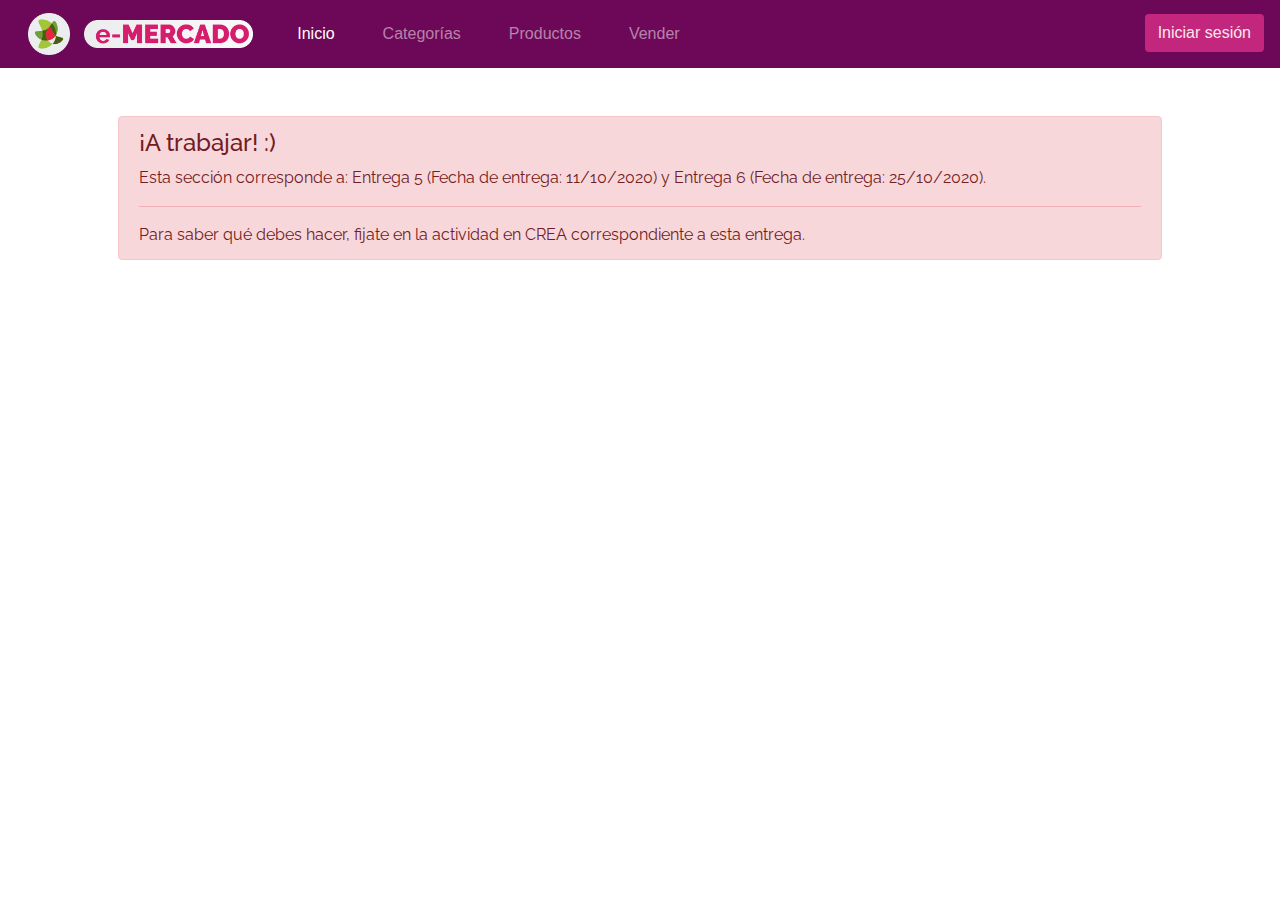
==== cart.html @ 7e5b7cec "Mejorada la barra de navegación, apta para moviles y usuario con dropdown" ====
<!DOCTYPE html>
<!-- saved from url=(0049)https://getbootstrap.com/docs/4.3/examples/album/ -->
<html lang="en">

<head>
  <meta http-equiv="Content-Type" content="text/html; charset=UTF-8">

  <meta name="viewport" content="width=device-width, initial-scale=1, shrink-to-fit=no">
  <meta name="description" content="">
  <title>eMercado - Todo lo que busques está aquí</title>

  <link rel="canonical" href="https://getbootstrap.com/docs/4.3/examples/album/">
  <link href="https://fonts.googleapis.com/css?family=Raleway:300,300i,400,400i,700,700i,900,900i" rel="stylesheet">

  <style>
    .bd-placeholder-img {
      font-size: 1.125rem;
      text-anchor: middle;
      -webkit-user-select: none;
      -moz-user-select: none;
      -ms-user-select: none;
      user-select: none;
    }

    @media (min-width: 768px) {
      .bd-placeholder-img-lg {
        font-size: 3.5rem;
      }
    }
  </style>
  <link href="css/bootstrap.min.css" rel="stylesheet">
  <link href="css/styles.css" rel="stylesheet">
  <link href="css/dropzone.css" rel="stylesheet">

  <script src="https://apis.google.com/js/platform.js"></script>
  <script>
    var auth2;
    var googleUser; // The current user

    gapi.load('auth2', function () {
      auth2 = gapi.auth2.init({
        client_id: "490154075016-33kn7mda6khg18l899gn8m0bpcnbomdg.apps.googleusercontent.com"
      });
    });
  </script>
</head>

<body>
  <nav class="navbar navbar-expand-lg navbar-dark" style="background-color: #6d0757;">
    <div class="navbar-brand ml-2" href="#">
      <img src="img/brand 1.png" height="42" class="mx-1">
      <img src="img/brand.png" height="28" class="mx-1">
    </div>
    <button class="navbar-toggler" type="button" data-toggle="collapse" data-target="#navbarSupportedContent"
      aria-controls="navbarSupportedContent" aria-expanded="false" aria-label="Toggle navigation">
      <span class="navbar-toggler-icon"></span>
    </button>

    <div class="collapse navbar-collapse" id="navbarSupportedContent">
      <ul class="navbar-nav w-100 d-flex text-center">
        <li class="nav-item active mx-3">
          <a class="nav-link" href="cover.html">Inicio</a>
        </li>
        <li class="nav-item mx-3">
          <a class="nav-link" href="categories.html">Categorías</a>
        </li>
        <li class="nav-item mx-3">
          <a class="nav-link" href="products.html">Productos</a>
        </li>
        <li class="nav-item mx-3">
          <a class="nav-link" href="sell.html">Vender</a>
        </li>
        <li id="logInDiv" class="ml-lg-auto nav-item dropdown ">
        </li>
      </ul>
    </div>
  </nav>
  <div class="container p-5">
    <div class="alert alert-danger" role="alert" style="position: relative; width:auto; top: 0;">
      <h4 class="alert-heading">¡A trabajar! :)</h4>
      <p>Esta sección corresponde a: Entrega 5 (Fecha de entrega: 11/10/2020) y Entrega 6 (Fecha de entrega:
        25/10/2020).</p>
      <hr>
      <p class="mb-0">Para saber qué debes hacer, fijate en la actividad en CREA correspondiente a esta entrega.</p>
    </div>
  </div>
  <div id="spinner-wrapper">
    <div class="lds-ring">
      <div></div>
      <div></div>
      <div></div>
      <div></div>
    </div>
  </div>
  <script src="js/jquery-3.4.1.min.js"></script>
  <script src="js/bootstrap.bundle.min.js"></script>
  <script src="js/dropzone.js"></script>
  <script src="js/init.js"></script>
  <script src="js/cart.js"></script>
</body>

</html>
---- css/styles.css ----
.jumbotron, .card-body, .container, .site-header{
    font-family: 'Raleway', serif !important;
}

.jumbotron .display-4{
    font-weight: bold;
}

.jumbotron {
  height: 50vh;
  padding: 5em inherit;
  margin-bottom: 0;
  background-color: #53C0FB;
  background: url('../img/cover_back.png');
  background-size: cover;
  background-position: center;
  background-repeat: no-repeat;
  color: black;
  font-weight: bold;
}

@media (min-width: 768px) {
  .jumbotron {
    padding-top: 6rem;
    padding-bottom: 6rem;
  }
}

.jumbotron p:last-child {
  margin-bottom: 0;
}

.jumbotron-heading {
  font-weight: 300;
}

.jumbotron .container {
  max-width: 40rem;
  background-color: rgba(255, 255, 255, 0.5);
  border-radius: 10px;
  text-shadow: 1px 1px 2px grey;
}

.jumbotron .lead{
  font-size: 38px;
}

footer {
  padding-top: 3rem;
  padding-bottom: 3rem;
}

footer p {
  margin-bottom: .25rem;
}

.site-header a {
  color: white;
  transition: ease-in-out color .15s;
}

.light-text {
  color: white;
}

.site-header .dropdown-menu a {
  color: black;
}

.dropzone{
  border: 2px dashed #0087F7;
  border-radius: 5px;
  background: white;
}

.alert{
  position: fixed;
  top:80px;
  width: 50%;
  left: 50%;
  transform: translate(-50%, 0);
}

.lds-ring {
  display: inline-block;
  position: relative;
  width: 64px;
  height: 64px;
  top:50%;
  left: 50%;
}
.lds-ring div {
  box-sizing: border-box;
  display: block;
  position: absolute;
  width: 51px;
  height: 51px;
  margin: 6px;
  border: 6px solid #fff;
  border-radius: 50%;
  animation: lds-ring 1.2s cubic-bezier(0.5, 0, 0.5, 1) infinite;
  border-color: #fff transparent transparent transparent;
}
.lds-ring div:nth-child(1) {
  animation-delay: -0.45s;
}
.lds-ring div:nth-child(2) {
  animation-delay: -0.3s;
}
.lds-ring div:nth-child(3) {
  animation-delay: -0.15s;
}
@keyframes lds-ring {
  0% {
    transform: rotate(0deg);
  }
  100% {
    transform: rotate(360deg);
  }
}

#spinner-wrapper{
  position: fixed;
  background-color: rgba(0,0,0,0.5);
  width:100%;
  height: 100%;
  top:0;
  left:0;
  z-index: 1021;
  display: none;
}

a.custom-card,
a.custom-card:hover {
  color: inherit;
  text-decoration: inherit;
}

.checked {
  color: orange;
}

.star {
  font-style: normal !important;
  font-size: 16px !important;
}

.star-dark {
  color: black;
}

.btn-login{
  color: #fbe7ea;
  background-color: #c3277d;
}

.dropdown-login{
  background-color: #fbe7ea;
}

.dropdown-item-login{
  color: #c3277d;
}
---- css/dropzone.css ----
/*
 * The MIT License
 * Copyright (c) 2012 Matias Meno <m@tias.me>
 */
.dropzone, .dropzone * {
  box-sizing: border-box; }

.dropzone {
  position: relative; }
  .dropzone .dz-preview {
    position: relative;
    display: inline-block;
    width: 120px;
    margin: 0.5em; }
    .dropzone .dz-preview .dz-progress {
      display: block;
      height: 15px;
      border: 1px solid #aaa; }
      .dropzone .dz-preview .dz-progress .dz-upload {
        display: block;
        height: 100%;
        width: 0;
        background: green; }
    .dropzone .dz-preview .dz-error-message {
      color: red;
      display: none; }
    .dropzone .dz-preview.dz-error .dz-error-message, .dropzone .dz-preview.dz-error .dz-error-mark {
      display: block; }
    .dropzone .dz-preview.dz-success .dz-success-mark {
      display: block; }
    .dropzone .dz-preview .dz-error-mark, .dropzone .dz-preview .dz-success-mark {
      position: absolute;
      display: none;
      left: 30px;
      top: 30px;
      width: 54px;
      height: 58px;
      left: 50%;
      margin-left: -27px; }

@-webkit-keyframes passing-through {
  0% {
    opacity: 0;
    -webkit-transform: translateY(40px);
    -moz-transform: translateY(40px);
    -ms-transform: translateY(40px);
    -o-transform: translateY(40px);
    transform: translateY(40px); }
  30%, 70% {
    opacity: 1;
    -webkit-transform: translateY(0px);
    -moz-transform: translateY(0px);
    -ms-transform: translateY(0px);
    -o-transform: translateY(0px);
    transform: translateY(0px); }
  100% {
    opacity: 0;
    -webkit-transform: translateY(-40px);
    -moz-transform: translateY(-40px);
    -ms-transform: translateY(-40px);
    -o-transform: translateY(-40px);
    transform: translateY(-40px); } }
@-moz-keyframes passing-through {
  0% {
    opacity: 0;
    -webkit-transform: translateY(40px);
    -moz-transform: translateY(40px);
    -ms-transform: translateY(40px);
    -o-transform: translateY(40px);
    transform: translateY(40px); }
  30%, 70% {
    opacity: 1;
    -webkit-transform: translateY(0px);
    -moz-transform: translateY(0px);
    -ms-transform: translateY(0px);
    -o-transform: translateY(0px);
    transform: translateY(0px); }
  100% {
    opacity: 0;
    -webkit-transform: translateY(-40px);
    -moz-transform: translateY(-40px);
    -ms-transform: translateY(-40px);
    -o-transform: translateY(-40px);
    transform: translateY(-40px); } }
@keyframes passing-through {
  0% {
    opacity: 0;
    -webkit-transform: translateY(40px);
    -moz-transform: translateY(40px);
    -ms-transform: translateY(40px);
    -o-transform: translateY(40px);
    transform: translateY(40px); }
  30%, 70% {
    opacity: 1;
    -webkit-transform: translateY(0px);
    -moz-transform: translateY(0px);
    -ms-transform: translateY(0px);
    -o-transform: translateY(0px);
    transform: translateY(0px); }
  100% {
    opacity: 0;
    -webkit-transform: translateY(-40px);
    -moz-transform: translateY(-40px);
    -ms-transform: translateY(-40px);
    -o-transform: translateY(-40px);
    transform: translateY(-40px); } }
@-webkit-keyframes slide-in {
  0% {
    opacity: 0;
    -webkit-transform: translateY(40px);
    -moz-transform: translateY(40px);
    -ms-transform: translateY(40px);
    -o-transform: translateY(40px);
    transform: translateY(40px); }
  30% {
    opacity: 1;
    -webkit-transform: translateY(0px);
    -moz-transform: translateY(0px);
    -ms-transform: translateY(0px);
    -o-transform: translateY(0px);
    transform: translateY(0px); } }
@-moz-keyframes slide-in {
  0% {
    opacity: 0;
    -webkit-transform: translateY(40px);
    -moz-transform: translateY(40px);
    -ms-transform: translateY(40px);
    -o-transform: translateY(40px);
    transform: translateY(40px); }
  30% {
    opacity: 1;
    -webkit-transform: translateY(0px);
    -moz-transform: translateY(0px);
    -ms-transform: translateY(0px);
    -o-transform: translateY(0px);
    transform: translateY(0px); } }
@keyframes slide-in {
  0% {
    opacity: 0;
    -webkit-transform: translateY(40px);
    -moz-transform: translateY(40px);
    -ms-transform: translateY(40px);
    -o-transform: translateY(40px);
    transform: translateY(40px); }
  30% {
    opacity: 1;
    -webkit-transform: translateY(0px);
    -moz-transform: translateY(0px);
    -ms-transform: translateY(0px);
    -o-transform: translateY(0px);
    transform: translateY(0px); } }
@-webkit-keyframes pulse {
  0% {
    -webkit-transform: scale(1);
    -moz-transform: scale(1);
    -ms-transform: scale(1);
    -o-transform: scale(1);
    transform: scale(1); }
  10% {
    -webkit-transform: scale(1.1);
    -moz-transform: scale(1.1);
    -ms-transform: scale(1.1);
    -o-transform: scale(1.1);
    transform: scale(1.1); }
  20% {
    -webkit-transform: scale(1);
    -moz-transform: scale(1);
    -ms-transform: scale(1);
    -o-transform: scale(1);
    transform: scale(1); } }
@-moz-keyframes pulse {
  0% {
    -webkit-transform: scale(1);
    -moz-transform: scale(1);
    -ms-transform: scale(1);
    -o-transform: scale(1);
    transform: scale(1); }
  10% {
    -webkit-transform: scale(1.1);
    -moz-transform: scale(1.1);
    -ms-transform: scale(1.1);
    -o-transform: scale(1.1);
    transform: scale(1.1); }
  20% {
    -webkit-transform: scale(1);
    -moz-transform: scale(1);
    -ms-transform: scale(1);
    -o-transform: scale(1);
    transform: scale(1); } }
@keyframes pulse {
  0% {
    -webkit-transform: scale(1);
    -moz-transform: scale(1);
    -ms-transform: scale(1);
    -o-transform: scale(1);
    transform: scale(1); }
  10% {
    -webkit-transform: scale(1.1);
    -moz-transform: scale(1.1);
    -ms-transform: scale(1.1);
    -o-transform: scale(1.1);
    transform: scale(1.1); }
  20% {
    -webkit-transform: scale(1);
    -moz-transform: scale(1);
    -ms-transform: scale(1);
    -o-transform: scale(1);
    transform: scale(1); } }
#file-upload, #file-upload * {
  box-sizing: border-box; }

#file-upload {
  min-height: 150px;
  border: 2px dashed silver;
  border-radius: 5px;
  background: white;
margin-bottom: 10px;}
  #file-upload.dz-clickable {
    cursor: pointer; }
    #file-upload.dz-clickable * {
      cursor: default; }
    #file-upload.dz-clickable .dz-message, #file-upload.dz-clickable .dz-message * {
      cursor: pointer; }
  #file-upload.dz-started .dz-message {
    display: none; }
  #file-upload.dz-drag-hover {
    border-style: solid; }
    #file-upload.dz-drag-hover .dz-message {
      opacity: 0.5; }
  #file-upload .dz-message {
    text-align: center;
    margin: 4em 0; }
  #file-upload .dz-preview {
    position: relative;
    display: inline-block;
    vertical-align: top;
    margin: 16px;
    min-height: 100px; }
    #file-upload .dz-preview:hover {
      z-index: 1000; }
      #file-upload .dz-preview:hover .dz-details {
        opacity: 1; }
    #file-upload .dz-preview.dz-file-preview .dz-image {
      border-radius: 20px;
      background: #999;
      background: linear-gradient(to bottom, #eee, #ddd); }
    #file-upload .dz-preview.dz-file-preview .dz-details {
      opacity: 1; }
    #file-upload .dz-preview.dz-image-preview {
      background: white; }
      #file-upload .dz-preview.dz-image-preview .dz-details {
        -webkit-transition: opacity 0.2s linear;
        -moz-transition: opacity 0.2s linear;
        -ms-transition: opacity 0.2s linear;
        -o-transition: opacity 0.2s linear;
        transition: opacity 0.2s linear; }
    #file-upload .dz-preview .dz-remove {
      font-size: 14px;
      text-align: center;
      display: block;
      cursor: pointer;
      border: none; }
      #file-upload .dz-preview .dz-remove:hover {
        text-decoration: underline; }
    #file-upload .dz-preview:hover .dz-details {
      opacity: 1; }
    #file-upload .dz-preview .dz-details {
      z-index: 20;
      position: absolute;
      top: 0;
      left: 0;
      opacity: 0;
      font-size: 13px;
      min-width: 100%;
      max-width: 100%;
      padding: 2em 1em;
      text-align: center;
      color: rgba(0, 0, 0, 0.9);
      line-height: 150%; }
      #file-upload .dz-preview .dz-details .dz-size {
        margin-bottom: 1em;
        font-size: 16px; }
      #file-upload .dz-preview .dz-details .dz-filename {
        white-space: nowrap; }
        #file-upload .dz-preview .dz-details .dz-filename:hover span {
          border: 1px solid rgba(200, 200, 200, 0.8);
          background-color: rgba(255, 255, 255, 0.8); }
        #file-upload .dz-preview .dz-details .dz-filename:not(:hover) {
          overflow: hidden;
          text-overflow: ellipsis; }
          #file-upload .dz-preview .dz-details .dz-filename:not(:hover) span {
            border: 1px solid transparent; }
      #file-upload .dz-preview .dz-details .dz-filename span, #file-upload .dz-preview .dz-details .dz-size span {
        background-color: rgba(255, 255, 255, 0.4);
        padding: 0 0.4em;
        border-radius: 3px; }
    #file-upload .dz-preview:hover .dz-image img {
      -webkit-transform: scale(1.05, 1.05);
      -moz-transform: scale(1.05, 1.05);
      -ms-transform: scale(1.05, 1.05);
      -o-transform: scale(1.05, 1.05);
      transform: scale(1.05, 1.05);
      -webkit-filter: blur(8px);
      filter: blur(8px); }
    #file-upload .dz-preview .dz-image {
      border-radius: 20px;
      overflow: hidden;
      width: 120px;
      height: 120px;
      position: relative;
      display: block;
      z-index: 10; }
      #file-upload .dz-preview .dz-image img {
        display: block; }
    #file-upload .dz-preview.dz-success .dz-success-mark {
      -webkit-animation: passing-through 3s cubic-bezier(0.77, 0, 0.175, 1);
      -moz-animation: passing-through 3s cubic-bezier(0.77, 0, 0.175, 1);
      -ms-animation: passing-through 3s cubic-bezier(0.77, 0, 0.175, 1);
      -o-animation: passing-through 3s cubic-bezier(0.77, 0, 0.175, 1);
      animation: passing-through 3s cubic-bezier(0.77, 0, 0.175, 1); }
    #file-upload .dz-preview.dz-error .dz-error-mark {
      opacity: 1;
      -webkit-animation: slide-in 3s cubic-bezier(0.77, 0, 0.175, 1);
      -moz-animation: slide-in 3s cubic-bezier(0.77, 0, 0.175, 1);
      -ms-animation: slide-in 3s cubic-bezier(0.77, 0, 0.175, 1);
      -o-animation: slide-in 3s cubic-bezier(0.77, 0, 0.175, 1);
      animation: slide-in 3s cubic-bezier(0.77, 0, 0.175, 1); }
    #file-upload .dz-preview .dz-success-mark, #file-upload .dz-preview .dz-error-mark {
      pointer-events: none;
      opacity: 0;
      z-index: 500;
      position: absolute;
      display: block;
      top: 50%;
      left: 50%;
      margin-left: -27px;
      margin-top: -27px; }
      #file-upload .dz-preview .dz-success-mark svg, #file-upload .dz-preview .dz-error-mark svg {
        display: block;
        width: 54px;
        height: 54px; }
    #file-upload .dz-preview.dz-processing .dz-progress {
      opacity: 1;
      -webkit-transition: all 0.2s linear;
      -moz-transition: all 0.2s linear;
      -ms-transition: all 0.2s linear;
      -o-transition: all 0.2s linear;
      transition: all 0.2s linear; }
    #file-upload .dz-preview.dz-complete .dz-progress {
      opacity: 0;
      -webkit-transition: opacity 0.4s ease-in;
      -moz-transition: opacity 0.4s ease-in;
      -ms-transition: opacity 0.4s ease-in;
      -o-transition: opacity 0.4s ease-in;
      transition: opacity 0.4s ease-in; }
    #file-upload .dz-preview:not(.dz-processing) .dz-progress {
      -webkit-animation: pulse 6s ease infinite;
      -moz-animation: pulse 6s ease infinite;
      -ms-animation: pulse 6s ease infinite;
      -o-animation: pulse 6s ease infinite;
      animation: pulse 6s ease infinite; }
    #file-upload .dz-preview .dz-progress {
      opacity: 1;
      z-index: 1000;
      pointer-events: none;
      position: absolute;
      height: 16px;
      left: 50%;
      top: 50%;
      margin-top: -8px;
      width: 80px;
      margin-left: -40px;
      background: rgba(255, 255, 255, 0.9);
      -webkit-transform: scale(1);
      border-radius: 8px;
      overflow: hidden; }
      #file-upload .dz-preview .dz-progress .dz-upload {
        background: #333;
        background: linear-gradient(to bottom, #666, #444);
        position: absolute;
        top: 0;
        left: 0;
        bottom: 0;
        width: 0;
        -webkit-transition: width 300ms ease-in-out;
        -moz-transition: width 300ms ease-in-out;
        -ms-transition: width 300ms ease-in-out;
        -o-transition: width 300ms ease-in-out;
        transition: width 300ms ease-in-out; }
    #file-upload .dz-preview.dz-error .dz-error-message {
      display: block; }
    #file-upload .dz-preview.dz-error:hover .dz-error-message {
      opacity: 1;
      pointer-events: auto; }
    #file-upload .dz-preview .dz-error-message {
      pointer-events: none;
      z-index: 1000;
      position: absolute;
      display: block;
      display: none;
      opacity: 0;
      -webkit-transition: opacity 0.3s ease;
      -moz-transition: opacity 0.3s ease;
      -ms-transition: opacity 0.3s ease;
      -o-transition: opacity 0.3s ease;
      transition: opacity 0.3s ease;
      border-radius: 8px;
      font-size: 13px;
      top: 130px;
      left: -10px;
      width: 140px;
      background: #be2626;
      background: linear-gradient(to bottom, #be2626, #a92222);
      padding: 0.5em 1.2em;
      color: white; }
      #file-upload .dz-preview .dz-error-message:after {
        content: '';
        position: absolute;
        top: -6px;
        left: 64px;
        width: 0;
        height: 0;
        border-left: 6px solid transparent;
        border-right: 6px solid transparent;
        border-bottom: 6px solid #be2626; }

#file-upload .dz-preview.dz-error .dz-error-message, #file-upload .dz-preview.dz-error .dz-error-mark{
  display: none;
}
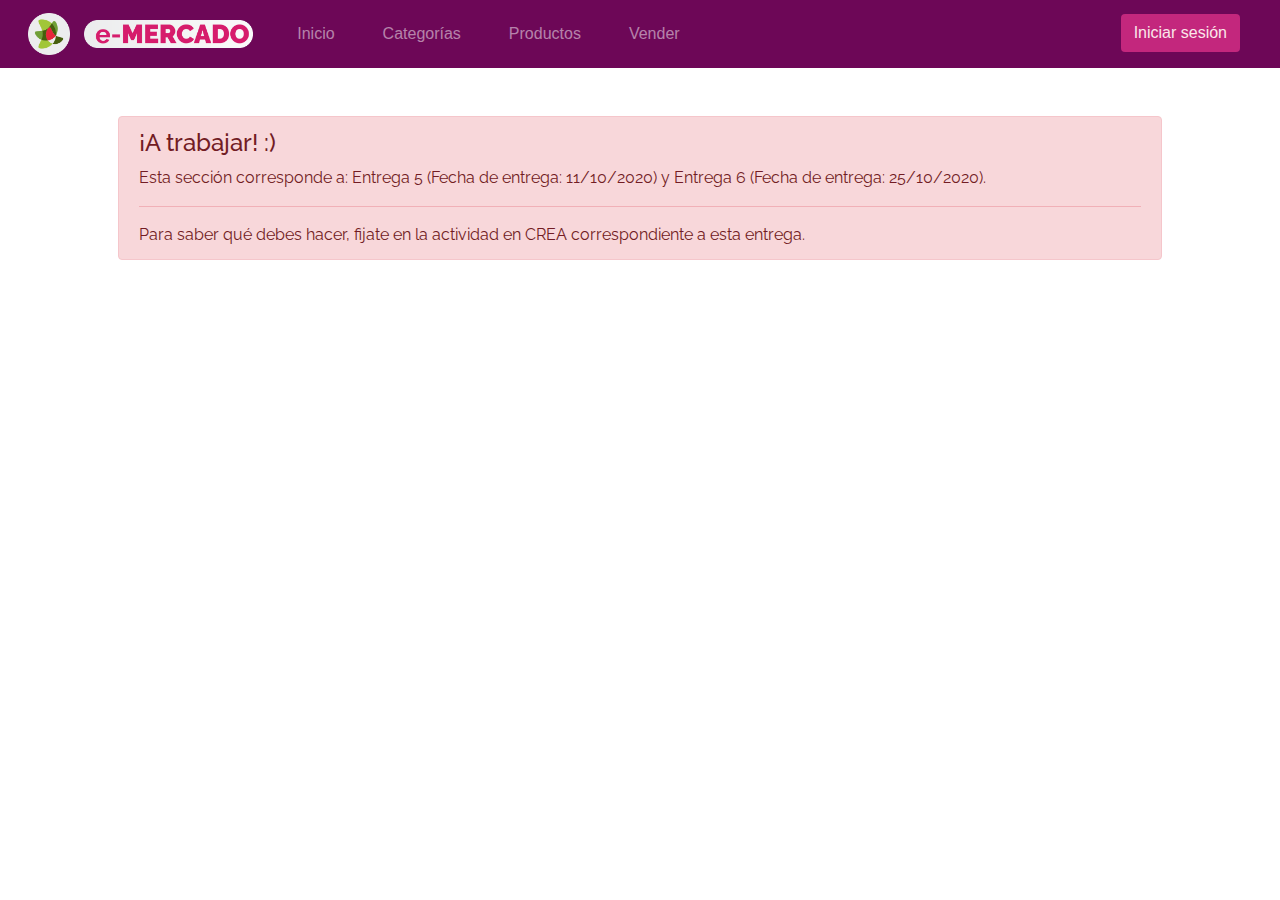
==== commit e51004a3: "Arreglados algunos detalles estéticos y mejorado el sistema de login y signout" ====
--- a/cart.html
+++ b/cart.html
@@ -58,7 +58,7 @@
 
     <div class="collapse navbar-collapse" id="navbarSupportedContent">
       <ul class="navbar-nav w-100 d-flex text-center">
-        <li class="nav-item active mx-3">
+        <li class="nav-item mx-3">
           <a class="nav-link" href="cover.html">Inicio</a>
         </li>
         <li class="nav-item mx-3">
@@ -70,7 +70,7 @@
         <li class="nav-item mx-3">
           <a class="nav-link" href="sell.html">Vender</a>
         </li>
-        <li id="logInDiv" class="ml-lg-auto nav-item dropdown ">
+        <li id="logInDiv" class="mr-4 ml-lg-auto nav-item dropdown ">
         </li>
       </ul>
     </div>
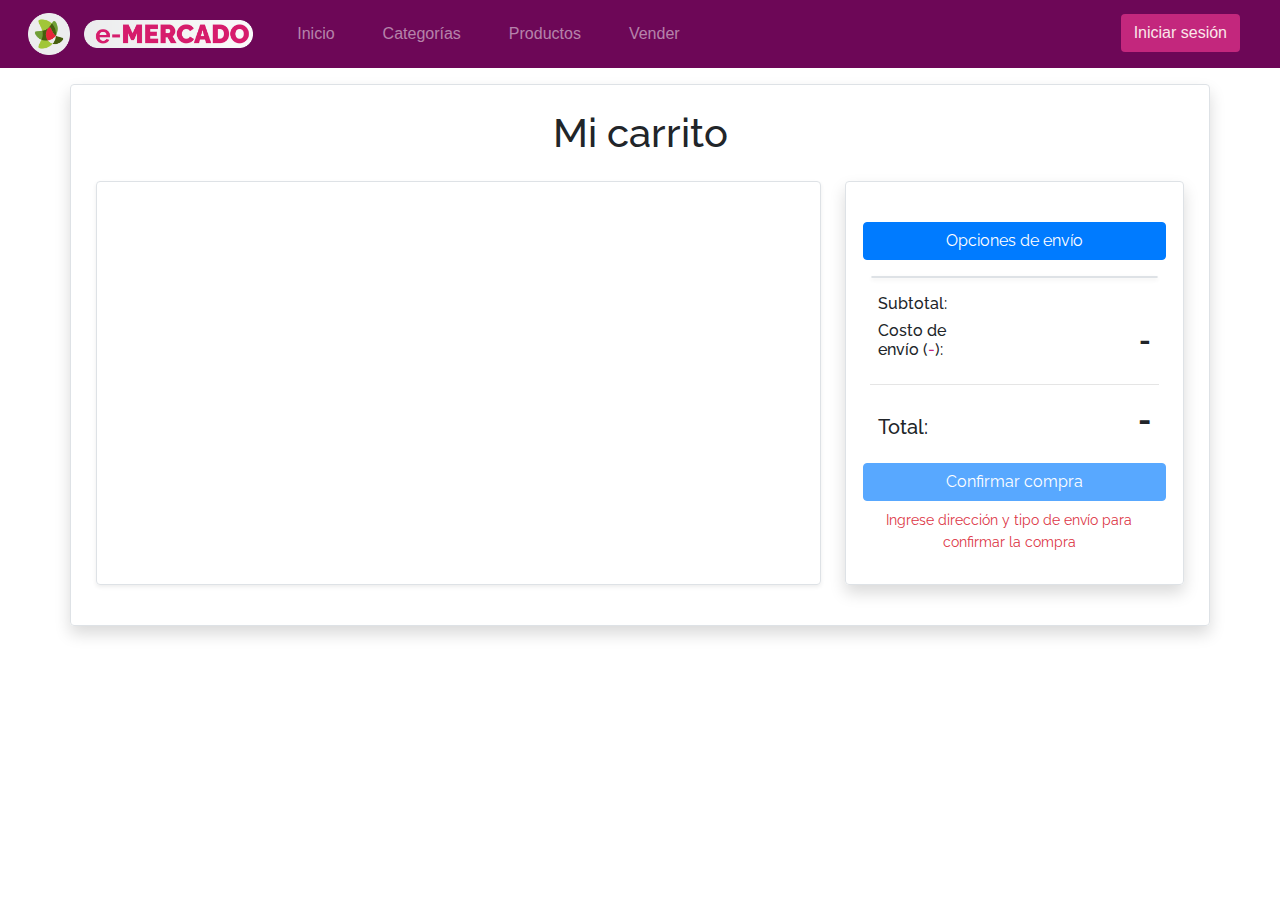
==== commit 23880eb4: "Agregada pagina de carrito, con muchas funcionalidades, entre ellas calcular el subtotal, elegir tip" ====
--- a/cart.html
+++ b/cart.html
@@ -70,19 +70,119 @@
         <li class="nav-item mx-3">
           <a class="nav-link" href="sell.html">Vender</a>
         </li>
-        <li id="logInDiv" class="mr-4 ml-lg-auto nav-item dropdown ">
+        <li id="logInDiv" class="mr-lg-4 ml-lg-auto nav-item dropdown">
         </li>
       </ul>
     </div>
   </nav>
-  <div class="container p-5">
-    <div class="alert alert-danger" role="alert" style="position: relative; width:auto; top: 0;">
-      <h4 class="alert-heading">¡A trabajar! :)</h4>
-      <p>Esta sección corresponde a: Entrega 5 (Fecha de entrega: 11/10/2020) y Entrega 6 (Fecha de entrega:
-        25/10/2020).</p>
-      <hr>
-      <p class="mb-0">Para saber qué debes hacer, fijate en la actividad en CREA correspondiente a esta entrega.</p>
-    </div>
+  <div class="container px-4 py-4 mt-3 border rounded shadow">
+    <h1 class="text-center">Mi carrito</h1>
+
+    <!--Here is the info of the cart, the products and the price-->
+    <div id="divCarrito" class="p-3">
+
+      <div class="">
+        <div class="row">
+
+          <!-- Items in the cart -->
+          <div id="cartArticles" class="col-12 col-lg-8 py-3 pr-4 border rounded shadow-sm mr-lg-4"></div>
+
+          <!-- Subtotal and total price -->
+          <div class="col border rounded shadow p-4">
+            <div class="row p-2">
+              <!-- Button for selecting shipping method -->
+              <button type="button" class="btn btn-primary w-100 my-2" data-toggle="modal"
+                data-target="#shippingSelectModal">
+                Opciones de envío
+              </button>
+              <!-- Here is the shipping info -->
+              <div id="shippingInfo" class="m-2 w-100 border rounded shadow-sm"></div>
+            </div>
+            <div class="row align-items-center px-2">
+              <h6 class="col-5">Subtotal:</h6>
+              <h3 id="subtotal" class="col font-weight-bold text-right"></h3>
+            </div>
+            <div class="row align-items-center px-2">
+              <h6 class="col-5">Costo de envío (<span id="shippingPriceInfo" class="text-pink">-</span>):</h6>
+              <h3 id="shippingPrice" class="col font-weight-bold text-right">-</h3>
+            </div>
+            <hr>
+            <div class="row align-items-end px-2">
+              <h5 class="col-5">Total:</h5>
+              <h2 id="total" class="col font-weight-bold text-right">-</h2>
+            </div>
+            <div class="row p-2 align-self-end">
+
+              <!-- Confirm the buy -->
+              <button type="button" id="confirmBuyBtn" class="btn btn-primary w-100 my-2" disabled>
+                Confirmar compra
+              </button>
+              <div class="row align-items-center mx-0" id="buyBtnInfo">
+                <p class="col mb-0 pl-1 text-center text-danger" style="font-size: 0.9em;">Ingrese dirección y tipo de
+                  envío para confirmar la compra</p>
+              </div>
+            </div>
+          </div>
+        </div>
+      </div>
+
+    </div>
+
+    <!-- Modal shipping-->
+    <div class="modal fade" id="shippingSelectModal" tabindex="-1" role="dialog"
+      aria-labelledby="exampleModalCenterTitle" aria-hidden="true">
+      <div class="modal-dialog modal-dialog-centered" role="document">
+        <div class="modal-content">
+          <div class="modal-header">
+            <h4 class="modal-title font-weight-bold" id="exampleModalLongTitle">Elija el tipo de envío</h4>
+            <button type="button" class="close" data-dismiss="modal" aria-label="Close">
+              <span aria-hidden="true">&times;</span>
+            </button>
+          </div>
+          <div class="modal-body">
+            <div class="form-group d-flex row w-100 px-3 align-items-center">
+              <label for="shippingAddressStreet" class="col-3 mb-0">Calle: </label>
+              <input type="text" name="shippingAddressStreet" id="shippingAddressStreet" class="col form-control">
+            </div>
+            <div class="form-group d-flex row w-100 px-3 align-items-center">
+              <label for="shippingAddressNumber" class="col-3 mb-0">Número: </label>
+              <input type="text" name="shippingAddressNumber" id="shippingAddressNumber" class="col form-control">
+            </div>
+            <div class="form-group d-flex row w-100 px-3 align-items-center">
+              <label for="shippingAddressCorner" class="col-3 mb-0">Esquina: </label>
+              <input type="text" name="shippingAddressCorner" id="shippingAddressCorner" class="col form-control">
+            </div>
+
+            <div class="form-group border rounded shadow-sm m-4 p-4">
+              <h4>Tipo de envío</h4>
+              <input type="radio" id="premium" name="shippingType" value="15">
+              <label for="premium" class="px-2" style="font-size: 1.3em;">
+                Premium (2-5 días) <span class="text-pink">+15%</span>
+              </label>
+              <br>
+              <input type="radio" id="express" name="shippingType" value="7">
+              <label for="express" class="px-2" style="font-size: 1.3em;">
+                Express (5-8 días) <span class="text-pink">+7%</span>
+              </label>
+              <br>
+              <input type="radio" id="standard" name="shippingType" value="5">
+              <label for="standard" class="px-2" style="font-size: 1.3em;">
+                Standard (12-15 días) <span class="text-pink">+5%</span>
+              </label>
+            </div>
+            <p id="shippingOptionsInfo"class="text-center text-danger"></p>
+
+          </div>
+          <div class="modal-footer">
+            <button type="button" class="btn btn-secondary" data-dismiss="modal">Cancelar</button>
+            <button type="button" class="btn btn-primary"
+              onclick="applyShippingType()">Confirmar</button>
+          </div>
+        </div>
+      </div>
+    </div>
+
+
   </div>
   <div id="spinner-wrapper">
     <div class="lds-ring">
--- a/css/styles.css
+++ b/css/styles.css
@@ -154,10 +154,10 @@
   background-color: #c3277d;
 }
 
-.dropdown-login{
+.bg-light-pink{
   background-color: #fbe7ea;
 }
 
-.dropdown-item-login{
+.text-pink{
   color: #c3277d;
 }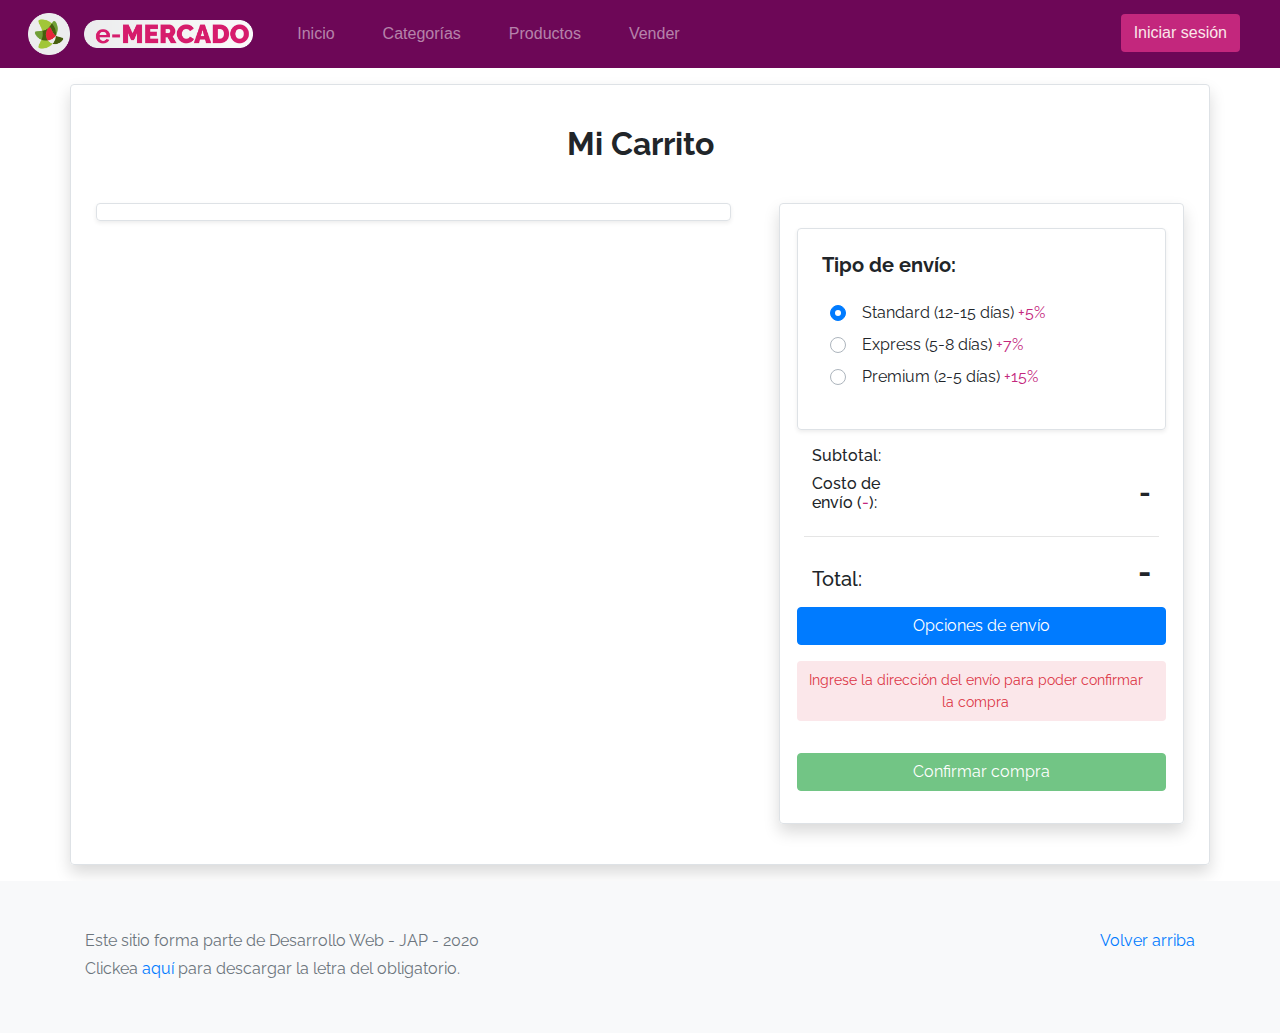
==== commit ce580429: "Cambios en el carrito. Nueva disposición del tipo de envío, posibilidad de quitar un artículo del ca" ====
--- a/cart.html
+++ b/cart.html
@@ -4,11 +4,11 @@
 
 <head>
   <meta http-equiv="Content-Type" content="text/html; charset=UTF-8">
-
   <meta name="viewport" content="width=device-width, initial-scale=1, shrink-to-fit=no">
   <meta name="description" content="">
   <title>eMercado - Todo lo que busques está aquí</title>
-
+  <!-- Icons-->
+  <link rel="stylesheet" href="https://use.fontawesome.com/releases/v5.15.1/css/all.css">
   <link rel="canonical" href="https://getbootstrap.com/docs/4.3/examples/album/">
   <link href="https://fonts.googleapis.com/css?family=Raleway:300,300i,400,400i,700,700i,900,900i" rel="stylesheet">
 
@@ -75,62 +75,106 @@
       </ul>
     </div>
   </nav>
-  <div class="container px-4 py-4 mt-3 border rounded shadow">
-    <h1 class="text-center">Mi carrito</h1>
+
+  <div class="container px-4 py-4 my-3 border rounded shadow">
+    <div class="text-center p-3">
+      <h2 class="font-weight-bold">Mi Carrito</h2>
+    </div>
 
     <!--Here is the info of the cart, the products and the price-->
     <div id="divCarrito" class="p-3">
 
-      <div class="">
-        <div class="row">
-
-          <!-- Items in the cart -->
-          <div id="cartArticles" class="col-12 col-lg-8 py-3 pr-4 border rounded shadow-sm mr-lg-4"></div>
-
-          <!-- Subtotal and total price -->
-          <div class="col border rounded shadow p-4">
+      <div class="row">
+
+        <!-- Items in the cart -->
+        <div class="col-12 col-lg-7 mr-lg-4 p-0">
+          <div id="cartArticles" class="border rounded shadow-sm py-2 px-4"></div>
+        </div>
+
+        <!-- Subtotal and total price -->
+        <div class="col ml-lg-4 my-3 my-lg-0 px-0">
+          <div class="border rounded shadow p-4">
+            <!-- Shipping type selector-->
+            <div class="row align-items-center px-2">
+              <div class="form-group border w-100 rounded shadow-sm p-4">
+                <h5 class="font-weight-bold">Tipo de envío:</h5>
+                <div class="p-2">
+                  <div class="custom-control custom-radio my-2">
+                    <input type="radio" id="standard" name="shippingType" class="custom-control-input" value="5"
+                      checked>
+                    <label for="standard" class="px-2 custom-control-label">
+                      Standard (12-15 días) <span class="text-pink">+5%</span>
+                    </label>
+                  </div>
+                  <div class="custom-control custom-radio my-2">
+                    <input type="radio" id="express" name="shippingType" class="custom-control-input" value="7">
+                    <label for="express" class="px-2 custom-control-label">
+                      Express (5-8 días) <span class="text-pink">+7%</span>
+                    </label>
+                  </div>
+                  <div class="custom-control custom-radio my-2">
+                    <input type="radio" id="premium" name="shippingType" class="custom-control-input" value="15"
+                      required>
+                    <label for="premium" class="px-2 custom-control-label">
+                      Premium (2-5 días) <span class="text-pink">+15%</span>
+                    </label>
+                    <div class="invalid-feedback">
+                      Por favor, ingrese el tipo de envío.
+                    </div>
+                  </div>
+                </div>
+              </div>
+            </div>
+            
+            <!--Costs-->
+            <div class="row">
+              <div class="col">
+                <!--Subtotal-->
+                <div class="row align-items-center px-2">
+                  <h6 class="col-4">Subtotal:</h6>
+                  <h3 id="subtotal" class="col font-weight-bold text-right"></h3>
+                </div>
+                <!--Shipping cost-->
+                <div class="row align-items-center px-2">
+                  <h6 class="col-4">Costo de envío (<span id="shippingPriceInfo" class="text-pink">-</span>):</h6>
+                  <h3 id="shippingPrice" class="col font-weight-bold text-right">-</h3>
+                </div>
+                <hr>
+                <!--Total-->
+                <div class="row align-items-end px-2">
+                  <h5 class="col-4">Total:</h5>
+                  <h2 id="total" class="col font-weight-bold text-right">-</h2>
+                </div>
+              </div>
+            </div>
+
             <div class="row p-2">
               <!-- Button for selecting shipping method -->
-              <button type="button" class="btn btn-primary w-100 my-2" data-toggle="modal"
-                data-target="#shippingSelectModal">
+              <button type="button" class="btn btn-block btn-primary" data-toggle="modal" data-target="#shippingTypeModal">
                 Opciones de envío
               </button>
               <!-- Here is the shipping info -->
-              <div id="shippingInfo" class="m-2 w-100 border rounded shadow-sm"></div>
-            </div>
-            <div class="row align-items-center px-2">
-              <h6 class="col-5">Subtotal:</h6>
-              <h3 id="subtotal" class="col font-weight-bold text-right"></h3>
-            </div>
-            <div class="row align-items-center px-2">
-              <h6 class="col-5">Costo de envío (<span id="shippingPriceInfo" class="text-pink">-</span>):</h6>
-              <h3 id="shippingPrice" class="col font-weight-bold text-right">-</h3>
-            </div>
-            <hr>
-            <div class="row align-items-end px-2">
-              <h5 class="col-5">Total:</h5>
-              <h2 id="total" class="col font-weight-bold text-right">-</h2>
-            </div>
+              <div id="shippingInfo" class="my-3">
+                <div class="row align-items-center mx-0 p-2 rounded bg-light-pink">
+                  <p class="col mb-0 pl-1 text-center text-danger" style="font-size: 0.9em;">Ingrese la dirección del
+                    envío para poder confirmar la compra</p>
+                </div>
+              </div>
+            </div>
+            <!-- Confirm the buy -->
             <div class="row p-2 align-self-end">
-
-              <!-- Confirm the buy -->
-              <button type="button" id="confirmBuyBtn" class="btn btn-primary w-100 my-2" disabled>
+              <button type="button" id="confirmBuyBtn" class="btn btn-block btn-success" disabled>
                 Confirmar compra
               </button>
-              <div class="row align-items-center mx-0" id="buyBtnInfo">
-                <p class="col mb-0 pl-1 text-center text-danger" style="font-size: 0.9em;">Ingrese dirección y tipo de
-                  envío para confirmar la compra</p>
-              </div>
             </div>
           </div>
         </div>
       </div>
-
     </div>
 
     <!-- Modal shipping-->
-    <div class="modal fade" id="shippingSelectModal" tabindex="-1" role="dialog"
-      aria-labelledby="exampleModalCenterTitle" aria-hidden="true">
+    <div class="modal fade" id="shippingTypeModal" tabindex="-1" role="dialog" aria-labelledby="exampleModalCenterTitle"
+      aria-hidden="true">
       <div class="modal-dialog modal-dialog-centered" role="document">
         <div class="modal-content">
           <div class="modal-header">
@@ -140,50 +184,69 @@
             </button>
           </div>
           <div class="modal-body">
-            <div class="form-group d-flex row w-100 px-3 align-items-center">
-              <label for="shippingAddressStreet" class="col-3 mb-0">Calle: </label>
-              <input type="text" name="shippingAddressStreet" id="shippingAddressStreet" class="col form-control">
-            </div>
-            <div class="form-group d-flex row w-100 px-3 align-items-center">
-              <label for="shippingAddressNumber" class="col-3 mb-0">Número: </label>
-              <input type="text" name="shippingAddressNumber" id="shippingAddressNumber" class="col form-control">
-            </div>
-            <div class="form-group d-flex row w-100 px-3 align-items-center">
-              <label for="shippingAddressCorner" class="col-3 mb-0">Esquina: </label>
-              <input type="text" name="shippingAddressCorner" id="shippingAddressCorner" class="col form-control">
-            </div>
-
-            <div class="form-group border rounded shadow-sm m-4 p-4">
-              <h4>Tipo de envío</h4>
-              <input type="radio" id="premium" name="shippingType" value="15">
-              <label for="premium" class="px-2" style="font-size: 1.3em;">
-                Premium (2-5 días) <span class="text-pink">+15%</span>
-              </label>
-              <br>
-              <input type="radio" id="express" name="shippingType" value="7">
-              <label for="express" class="px-2" style="font-size: 1.3em;">
-                Express (5-8 días) <span class="text-pink">+7%</span>
-              </label>
-              <br>
-              <input type="radio" id="standard" name="shippingType" value="5">
-              <label for="standard" class="px-2" style="font-size: 1.3em;">
-                Standard (12-15 días) <span class="text-pink">+5%</span>
-              </label>
-            </div>
-            <p id="shippingOptionsInfo"class="text-center text-danger"></p>
+
+            <form id="shippingTypeForm" class="needs-validation" novalidate>
+              <div class="form-group row w-100 px-3 align-items-center">
+                <label for="shippingAddressStreet" class="col-3 mb-0">Calle: </label>
+                <input type="text" name="shippingAddressStreet" id="shippingAddressStreet" class="col-9 form-control"
+                  required>
+                <div class="col-3"></div>
+                <div class="col invalid-feedback">
+                  Por favor, ingrese la calle.
+                </div>
+              </div>
+              <div class="form-group row w-100 px-3 align-items-center">
+                <label for="shippingAddressNumber" class="col-3 mb-0">Número: </label>
+                <input type="text" name="shippingAddressNumber" id="shippingAddressNumber" class="col-9 form-control"
+                  required>
+                <div class="col-3"></div>
+                <div class="col invalid-feedback">
+                  Por favor, ingrese el número de puerta.
+                </div>
+              </div>
+              <div class="form-group row w-100 px-3 align-items-center">
+                <label for="shippingAddressCorner" class="col-3 mb-0">Esquina: </label>
+                <input type="text" name="shippingAddressCorner" id="shippingAddressCorner" class="col-9 form-control"
+                  required>
+                <div class="col-3"></div>
+                <div class="col invalid-feedback">
+                  Por favor, ingrese la esquina cercana.
+                </div>
+              </div>
+              <div class="form-group row w-100 px-3 align-items-center">
+                <label for="shippingCountry" class="col-3 mb-0">País: </label>
+                <input type="text" name="shippingCountry" id="shippingCountry" class="col-9 form-control" required>
+                <div class="col-3"></div>
+                <div class="col invalid-feedback">
+                  Por favor, ingrese el país del envío.
+                </div>
+              </div>
+              <hr>
+              <div class="d-flex justify-content-end">
+                <button type="button" class="btn btn-secondary" data-dismiss="modal">Cancelar</button>
+                <input type="submit" class="btn btn-primary mx-3 " value="Confirmar">
+              </div>
+            </form>
 
           </div>
-          <div class="modal-footer">
-            <button type="button" class="btn btn-secondary" data-dismiss="modal">Cancelar</button>
-            <button type="button" class="btn btn-primary"
-              onclick="applyShippingType()">Confirmar</button>
-          </div>
+
         </div>
       </div>
     </div>
 
 
   </div>
+
+  <footer class="text-muted bg-light">
+    <div class="container">
+      <p class="float-right">
+        <a href="#">Volver arriba</a>
+      </p>
+      <p>Este sitio forma parte de Desarrollo Web - JAP - 2020</p>
+      <p>Clickea <a target="_blank" href="Letra.pdf">aquí</a> para descargar la letra del obligatorio.</p>
+    </div>
+  </footer>
+
   <div id="spinner-wrapper">
     <div class="lds-ring">
       <div></div>
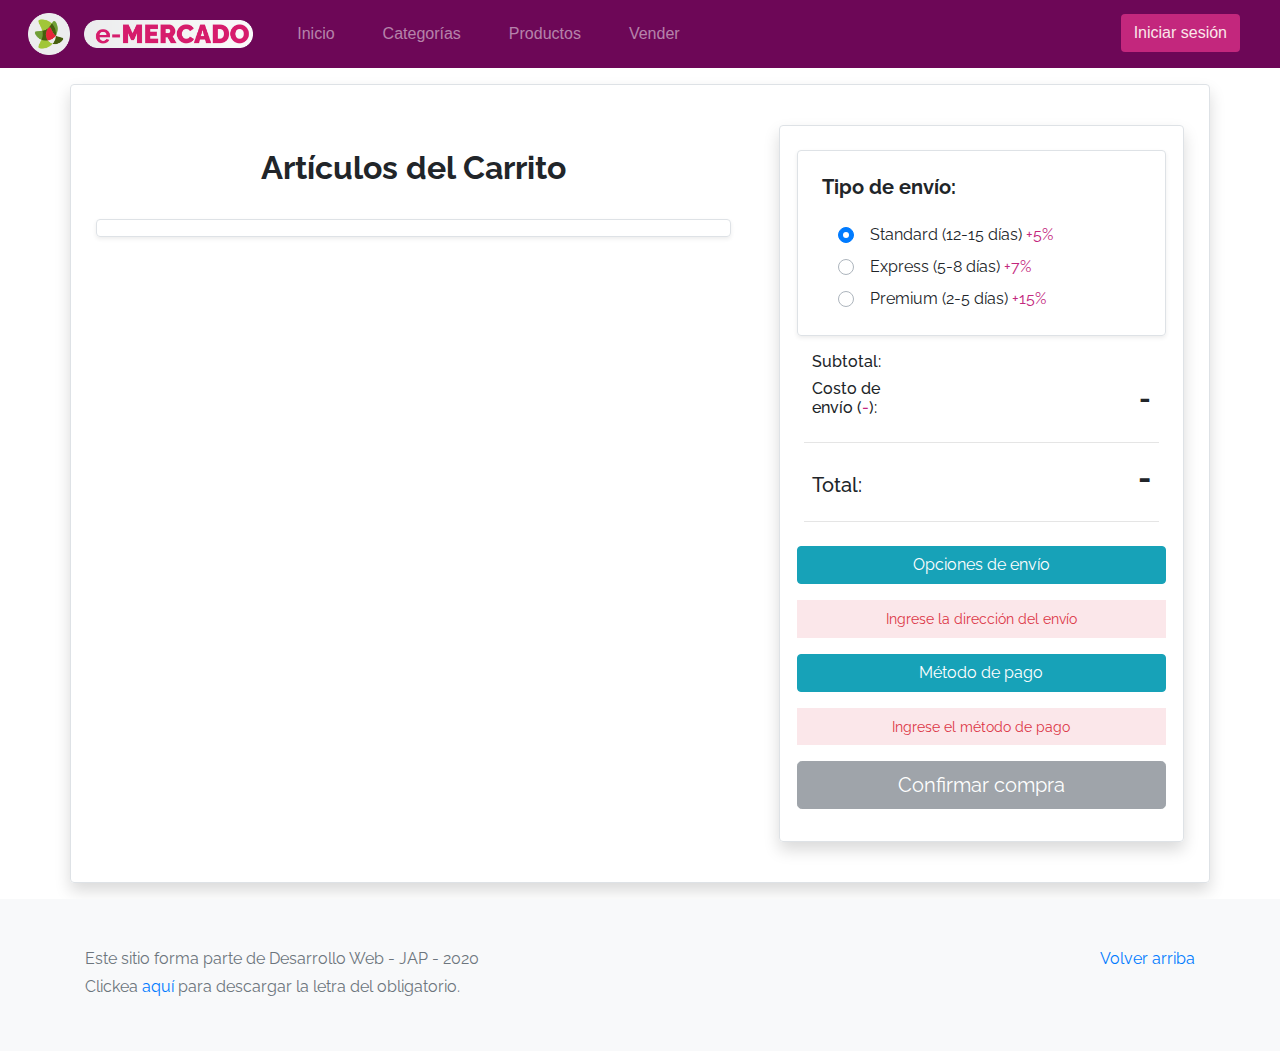
==== commit ef4d8dba: "Ahora se puede elegir el método de pago" ====
--- a/cart.html
+++ b/cart.html
@@ -77,9 +77,7 @@
   </nav>
 
   <div class="container px-4 py-4 my-3 border rounded shadow">
-    <div class="text-center p-3">
-      <h2 class="font-weight-bold">Mi Carrito</h2>
-    </div>
+    
 
     <!--Here is the info of the cart, the products and the price-->
     <div id="divCarrito" class="p-3">
@@ -88,6 +86,9 @@
 
         <!-- Items in the cart -->
         <div class="col-12 col-lg-7 mr-lg-4 p-0">
+          <div class="text-center p-4">
+            <h2 class="font-weight-bold">Artículos del Carrito</h2>
+          </div>
           <div id="cartArticles" class="border rounded shadow-sm py-2 px-4"></div>
         </div>
 
@@ -96,9 +97,9 @@
           <div class="border rounded shadow p-4">
             <!-- Shipping type selector-->
             <div class="row align-items-center px-2">
-              <div class="form-group border w-100 rounded shadow-sm p-4">
-                <h5 class="font-weight-bold">Tipo de envío:</h5>
-                <div class="p-2">
+              <div class="form-group border w-100 rounded shadow-sm p-3">
+                <h5 class="font-weight-bold m-2 mb-4">Tipo de envío:</h5>
+                <div class="px-4">
                   <div class="custom-control custom-radio my-2">
                     <input type="radio" id="standard" name="shippingType" class="custom-control-input" value="5"
                       checked>
@@ -125,7 +126,7 @@
                 </div>
               </div>
             </div>
-            
+
             <!--Costs-->
             <div class="row">
               <div class="col">
@@ -147,23 +148,45 @@
                 </div>
               </div>
             </div>
+            <hr>
 
             <div class="row p-2">
-              <!-- Button for selecting shipping method -->
-              <button type="button" class="btn btn-block btn-primary" data-toggle="modal" data-target="#shippingTypeModal">
-                Opciones de envío
-              </button>
-              <!-- Here is the shipping info -->
-              <div id="shippingInfo" class="my-3">
-                <div class="row align-items-center mx-0 p-2 rounded bg-light-pink">
-                  <p class="col mb-0 pl-1 text-center text-danger" style="font-size: 0.9em;">Ingrese la dirección del
-                    envío para poder confirmar la compra</p>
+              <div class="col">
+                <!-- Button for selecting shipping method -->
+                <div class="row">
+                  <button type="button" id="shippingAddressBtn" class="btn btn-block btn-info" data-toggle="modal"
+                    data-target="#shippingAddressModal">
+                    Opciones de envío
+                  </button>
+                </div>
+                <!-- Here is the shipping info -->
+                <div id="shippingInfo" class="row mt-3">
+                  <p class="w-100 p-2 m-0 text-center text-danger bg-light-pink" style="font-size: 0.9em;">
+                    Ingrese la dirección del envío
+                  </p>
+                </div>
+              </div>
+            </div>
+            <!-- Select the payment method -->
+            <div class="row p-2">
+              <div class="col">
+                <div class="row">
+                  <button type="button" id="paymentMethodBtn" class="btn btn-block btn-info" data-toggle="modal"
+                    data-target="#paymentMethodModal">
+                    Método de pago
+                  </button>
+                </div>
+                <!-- Here is the payment info -->
+                <div id="paymentInfo" class="row mt-3">
+                  <p class="w-100 p-2 m-0 text-center text-danger bg-light-pink" style="font-size: 0.9em;">
+                    Ingrese el método de pago
+                  </p>
                 </div>
               </div>
             </div>
             <!-- Confirm the buy -->
             <div class="row p-2 align-self-end">
-              <button type="button" id="confirmBuyBtn" class="btn btn-block btn-success" disabled>
+              <button type="button" id="confirmBuyBtn" class="btn btn-block btn-lg btn-secondary" disabled>
                 Confirmar compra
               </button>
             </div>
@@ -172,21 +195,20 @@
       </div>
     </div>
 
-    <!-- Modal shipping-->
-    <div class="modal fade" id="shippingTypeModal" tabindex="-1" role="dialog" aria-labelledby="exampleModalCenterTitle"
-      aria-hidden="true">
+    <!-- Modal shipping address -->
+    <div class="modal fade" id="shippingAddressModal" tabindex="-1" role="dialog"
+      aria-labelledby="exampleModalCenterTitle" aria-hidden="true">
       <div class="modal-dialog modal-dialog-centered" role="document">
         <div class="modal-content">
           <div class="modal-header">
-            <h4 class="modal-title font-weight-bold" id="exampleModalLongTitle">Elija el tipo de envío</h4>
+            <h4 class="modal-title font-weight-bold">Ingrese la dirección del envío</h4>
             <button type="button" class="close" data-dismiss="modal" aria-label="Close">
               <span aria-hidden="true">&times;</span>
             </button>
           </div>
           <div class="modal-body">
-
-            <form id="shippingTypeForm" class="needs-validation" novalidate>
-              <div class="form-group row w-100 px-3 align-items-center">
+            <form id="shippingAddressForm" novalidate>
+              <div class="form-group row px-4 align-items-center">
                 <label for="shippingAddressStreet" class="col-3 mb-0">Calle: </label>
                 <input type="text" name="shippingAddressStreet" id="shippingAddressStreet" class="col-9 form-control"
                   required>
@@ -195,16 +217,16 @@
                   Por favor, ingrese la calle.
                 </div>
               </div>
-              <div class="form-group row w-100 px-3 align-items-center">
+              <div class="form-group row px-4 align-items-center">
                 <label for="shippingAddressNumber" class="col-3 mb-0">Número: </label>
-                <input type="text" name="shippingAddressNumber" id="shippingAddressNumber" class="col-9 form-control"
-                  required>
+                <input type="number" min="0" max="1000000" name="shippingAddressNumber" id="shippingAddressNumber"
+                  class="col-9 form-control" required>
                 <div class="col-3"></div>
                 <div class="col invalid-feedback">
                   Por favor, ingrese el número de puerta.
                 </div>
               </div>
-              <div class="form-group row w-100 px-3 align-items-center">
+              <div class="form-group row px-4 align-items-center">
                 <label for="shippingAddressCorner" class="col-3 mb-0">Esquina: </label>
                 <input type="text" name="shippingAddressCorner" id="shippingAddressCorner" class="col-9 form-control"
                   required>
@@ -213,7 +235,7 @@
                   Por favor, ingrese la esquina cercana.
                 </div>
               </div>
-              <div class="form-group row w-100 px-3 align-items-center">
+              <div class="form-group row px-4 align-items-center">
                 <label for="shippingCountry" class="col-3 mb-0">País: </label>
                 <input type="text" name="shippingCountry" id="shippingCountry" class="col-9 form-control" required>
                 <div class="col-3"></div>
@@ -227,9 +249,120 @@
                 <input type="submit" class="btn btn-primary mx-3 " value="Confirmar">
               </div>
             </form>
-
-          </div>
-
+          </div>
+        </div>
+      </div>
+    </div>
+
+    <!-- Modal payment method -->
+    <div class="modal fade" id="paymentMethodModal" tabindex="-1" role="dialog"
+      aria-labelledby="exampleModalCenterTitle" aria-hidden="true">
+      <div class="modal-dialog modal-dialog-centered" role="document">
+        <div class="modal-content">
+          <div class="modal-header">
+            <h4 class="modal-title font-weight-bold">Elija el método de pago</h4>
+            <button type="button" class="close" data-dismiss="modal" aria-label="Close">
+              <span aria-hidden="true">&times;</span>
+            </button>
+          </div>
+          <div class="modal-body">
+            <div class="form-group p-3">
+              <div class="custom-control custom-radio my-2">
+                <input type="radio" id="creditCard" name="paymentMethod" class="custom-control-input" value="1"
+                checked>
+                <label for="creditCard" class="px-2 custom-control-label">Tarjeta de crédito</label>
+              </div>
+              <div class="custom-control custom-radio my-2">
+                <input type="radio" id="bankTransfer" name="paymentMethod" class="custom-control-input" value="2">
+                <label for="bankTransfer" class="px-2 custom-control-label">Transferencia bancaria</label>
+              </div>
+            </div>
+            
+            <form id="creditCardForm" novalidate>
+              <!-- Credit card form -->
+              <div class="form-group p-3 m-3 border rounded" >
+                <!--Card owner-->
+                <div class="row my-2 align-items-center">
+                  <div class="col-4">
+                    <label for="creditCardOwner" class="mb-0">Nombre del titular: </label>
+                  </div>
+                  <div class="col-8">
+                    <input type="text" name="creditCardOwner" id="creditCardOwner" class="form-control" required>
+                  </div>
+                </div>
+                <!--Card number-->
+                <div class="row my-2 align-items-center">
+                  <div class="col-4">
+                    <label for="creditCardNumber" class="mb-0">Número: </label>
+                  </div>
+                  <div class="col-8">
+                    <input type="number" min="0" name="creditCardNumber" id="creditCardNumber" class="form-control" required>
+                  </div>
+                </div>
+                <!--Card security number-->
+                <div class="row my-2 align-items-center">
+                  <div class="col-4">
+                    <label for="creditCardNumber" class="mb-0">Código de seguridad: </label>
+                  </div>
+                  <div class="col-8">
+                    <input type="number" min="0" name="creditCardNumber" id="creditCardNumber" class="form-control" required>
+                  </div>
+                </div>
+                <!--Card expiration date-->
+                <div class="row my-2 align-items-center">
+                  <div class="col-4">
+                    <label for="creditCardNumber" class="mb-0">Fecha de vencimiento: </label>
+                  </div>
+                  <div class="col-4">
+                    <input type="number" min="1" max="12" name="creditCardExpirationMonth" class="form-control" placeholder="Mes" required>
+                  </div>
+                  <div class="col-4">
+                    <input type="number" min="2020" max="2200" name="creditCardExpirationYear" class="form-control" placeholder="Año" required>
+                  </div>
+                </div>
+                <hr>
+                <div class="d-flex justify-content-end">
+                  <button type="button" class="btn btn-secondary" data-dismiss="modal">Cancelar</button>
+                  <input type="submit" class="btn btn-primary mx-3 " value="Confirmar">
+                </div>
+              </div>
+            </form>
+
+            <form id="bankTransferForm" novalidate class="d-none">
+              <!-- Bank transfer form -->
+              <div class="form-group p-3 m-3 border rounded" >
+                <!--Bank-->
+                <div class="row my-2 align-items-center">
+                  <div class="col-4">
+                    <label for="bankName" class="mb-0">Banco: </label>
+                  </div>
+                  <div class="col-8">
+                    <select name="bankName" id="bankName" class="form-control">
+                      <option selected>BROU</option>
+                      <option>Santander</option>
+                      <option>Itaú</option>
+                      <option>BBVA</option>
+                      <option>HSBC</option>
+                    </select>
+                  </div>
+                </div>
+                <!--Bank account number-->
+                <div class="row my-2 align-items-center">
+                  <div class="col-4">
+                    <label for="bankAccountNumber" class="mb-0">Número de cuenta: </label>
+                  </div>
+                  <div class="col-8">
+                    <input type="number" min="0" name="bankAccountNumber" id="bankAccountNumber" class="form-control" required>
+                  </div>
+                </div>
+                <hr>
+                <div class="d-flex justify-content-end">
+                  <button type="button" class="btn btn-secondary" data-dismiss="modal">Cancelar</button>
+                  <input type="submit" class="btn btn-primary mx-3 " value="Confirmar">
+                </div>
+              </div>
+            </form>
+          </div>
         </div>
       </div>
     </div>
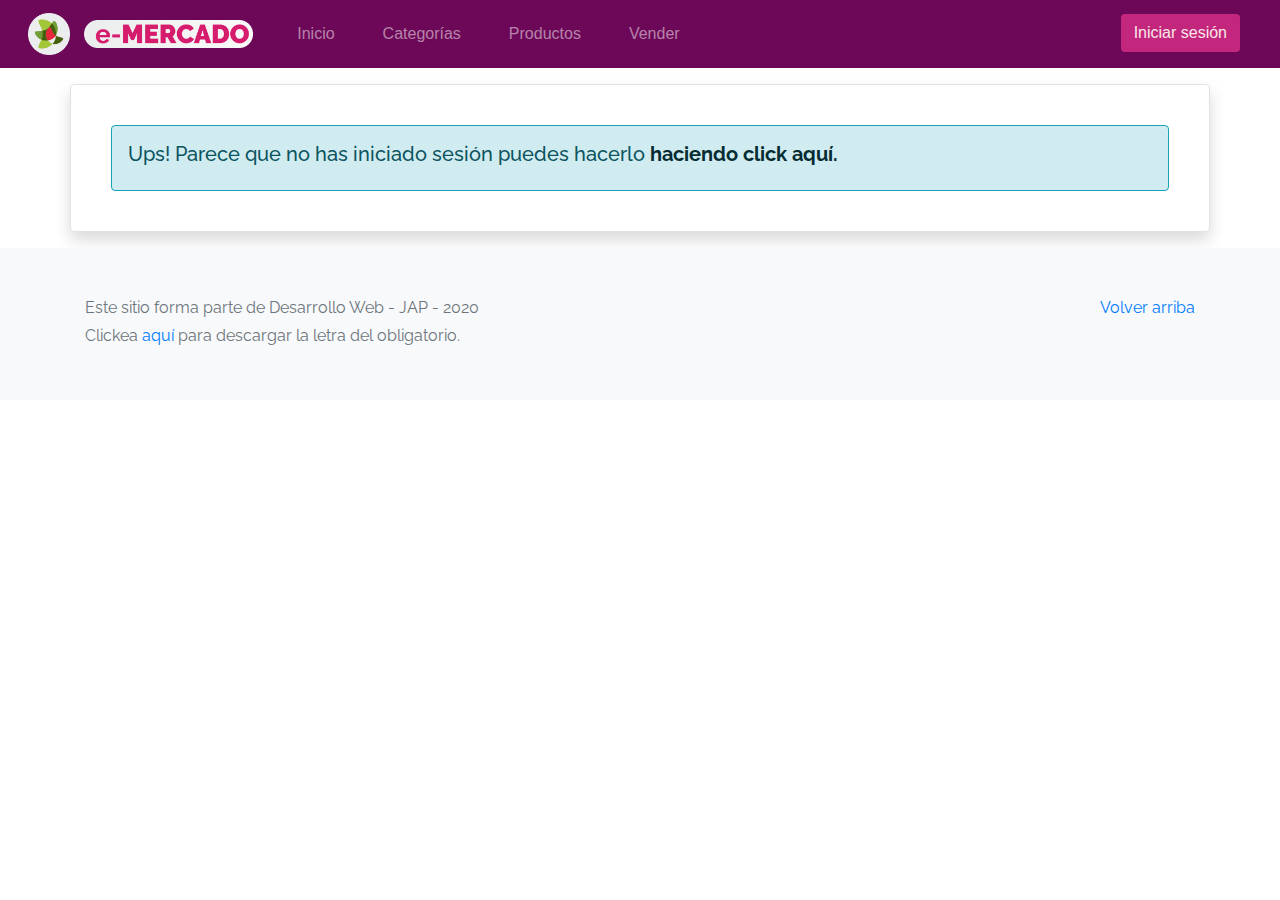
==== commit f70a1c64: "Agregado una pantalla de confirmación de la compra, ahoran no se puede ver el carrito si no está la " ====
--- a/cart.html
+++ b/cart.html
@@ -12,22 +12,6 @@
   <link rel="canonical" href="https://getbootstrap.com/docs/4.3/examples/album/">
   <link href="https://fonts.googleapis.com/css?family=Raleway:300,300i,400,400i,700,700i,900,900i" rel="stylesheet">
 
-  <style>
-    .bd-placeholder-img {
-      font-size: 1.125rem;
-      text-anchor: middle;
-      -webkit-user-select: none;
-      -moz-user-select: none;
-      -ms-user-select: none;
-      user-select: none;
-    }
-
-    @media (min-width: 768px) {
-      .bd-placeholder-img-lg {
-        font-size: 3.5rem;
-      }
-    }
-  </style>
   <link href="css/bootstrap.min.css" rel="stylesheet">
   <link href="css/styles.css" rel="stylesheet">
   <link href="css/dropzone.css" rel="stylesheet">
@@ -76,8 +60,8 @@
     </div>
   </nav>
 
-  <div class="container px-4 py-4 my-3 border rounded shadow">
-    
+  <div class="container px-0 px-lg-4 py-0 py-lg-4 my-0 my-lg-3 border rounded shadow">
+
 
     <!--Here is the info of the cart, the products and the price-->
     <div id="divCarrito" class="p-3">
@@ -85,21 +69,21 @@
       <div class="row">
 
         <!-- Items in the cart -->
-        <div class="col-12 col-lg-7 mr-lg-4 p-0">
-          <div class="text-center p-4">
+        <div class="col-12 col-lg-7 mr-lg-3 p-0">
+          <div class="text-center pb-4 pt-1">
             <h2 class="font-weight-bold">Artículos del Carrito</h2>
           </div>
-          <div id="cartArticles" class="border rounded shadow-sm py-2 px-4"></div>
+          <div id="cartArticles" class="border rounded shadow-sm py-2 px-2 px-lg-4"></div>
         </div>
 
         <!-- Subtotal and total price -->
-        <div class="col ml-lg-4 my-3 my-lg-0 px-0">
-          <div class="border rounded shadow p-4">
+        <div class="col ml-lg-3 my-3 my-lg-0 px-0">
+          <div class="border rounded shadow p-3 p-lg-4">
             <!-- Shipping type selector-->
             <div class="row align-items-center px-2">
               <div class="form-group border w-100 rounded shadow-sm p-3">
                 <h5 class="font-weight-bold m-2 mb-4">Tipo de envío:</h5>
-                <div class="px-4">
+                <div class="px-2 px-lg-4">
                   <div class="custom-control custom-radio my-2">
                     <input type="radio" id="standard" name="shippingType" class="custom-control-input" value="5"
                       checked>
@@ -133,18 +117,18 @@
                 <!--Subtotal-->
                 <div class="row align-items-center px-2">
                   <h6 class="col-4">Subtotal:</h6>
-                  <h3 id="subtotal" class="col font-weight-bold text-right"></h3>
+                  <h4 id="subtotal" class="col font-weight-bold text-right"></h4>
                 </div>
                 <!--Shipping cost-->
                 <div class="row align-items-center px-2">
                   <h6 class="col-4">Costo de envío (<span id="shippingPriceInfo" class="text-pink">-</span>):</h6>
-                  <h3 id="shippingPrice" class="col font-weight-bold text-right">-</h3>
+                  <h4 id="shippingPrice" class="col font-weight-bold text-right">-</h4>
                 </div>
                 <hr>
                 <!--Total-->
                 <div class="row align-items-end px-2">
-                  <h5 class="col-4">Total:</h5>
-                  <h2 id="total" class="col font-weight-bold text-right">-</h2>
+                  <h5 class="col-2">Total:</h5>
+                  <h3 id="total" class="col font-weight-bold text-right">-</h3>
                 </div>
               </div>
             </div>
@@ -184,9 +168,11 @@
                 </div>
               </div>
             </div>
-            <!-- Confirm the buy -->
+            <!-- Confirm the purchase -->
             <div class="row p-2 align-self-end">
-              <button type="button" id="confirmBuyBtn" class="btn btn-block btn-lg btn-secondary" disabled>
+              <button type="button" id="confirmPurchaseBtn" onclick="confirmPurchaseInfo()"
+                class="btn btn-block btn-lg btn-secondary" data-toggle="modal"
+                data-target="#confirmPurchaseModal" disabled>
                 Confirmar compra
               </button>
             </div>
@@ -207,40 +193,52 @@
             </button>
           </div>
           <div class="modal-body">
-            <form id="shippingAddressForm" novalidate>
-              <div class="form-group row px-4 align-items-center">
-                <label for="shippingAddressStreet" class="col-3 mb-0">Calle: </label>
-                <input type="text" name="shippingAddressStreet" id="shippingAddressStreet" class="col-9 form-control"
-                  required>
-                <div class="col-3"></div>
-                <div class="col invalid-feedback">
-                  Por favor, ingrese la calle.
-                </div>
-              </div>
-              <div class="form-group row px-4 align-items-center">
-                <label for="shippingAddressNumber" class="col-3 mb-0">Número: </label>
-                <input type="number" min="0" max="1000000" name="shippingAddressNumber" id="shippingAddressNumber"
-                  class="col-9 form-control" required>
-                <div class="col-3"></div>
-                <div class="col invalid-feedback">
-                  Por favor, ingrese el número de puerta.
-                </div>
-              </div>
-              <div class="form-group row px-4 align-items-center">
-                <label for="shippingAddressCorner" class="col-3 mb-0">Esquina: </label>
-                <input type="text" name="shippingAddressCorner" id="shippingAddressCorner" class="col-9 form-control"
-                  required>
-                <div class="col-3"></div>
-                <div class="col invalid-feedback">
-                  Por favor, ingrese la esquina cercana.
-                </div>
-              </div>
-              <div class="form-group row px-4 align-items-center">
-                <label for="shippingCountry" class="col-3 mb-0">País: </label>
-                <input type="text" name="shippingCountry" id="shippingCountry" class="col-9 form-control" required>
-                <div class="col-3"></div>
-                <div class="col invalid-feedback">
-                  Por favor, ingrese el país del envío.
+            <form id="shippingAddressForm" class="px-2 px-lg-4" novalidate>
+              <div class="form-group row align-items-center">
+                <div class="col-4">
+                  <label for="shippingAddressStreet" class="mb-0">Calle: </label>
+                </div>
+                <div class="col">
+                  <input type="text" name="shippingAddressStreet" id="shippingAddressStreet" class="form-control"
+                    required>
+                  <div class="invalid-feedback">
+                    Por favor, ingrese la calle.
+                  </div>
+                </div>
+              </div>
+              <div class="form-group row align-items-center">
+                <div class="col-4">
+                  <label for="shippingAddressNumber" class="mb-0">Número: </label>
+                </div>
+                <div class="col">
+                  <input type="number" min="0" max="1000000" name="shippingAddressNumber" id="shippingAddressNumber"
+                    class="form-control" required>
+                  <div class="invalid-feedback">
+                    Por favor, ingrese el número de puerta.
+                  </div>
+                </div>
+              </div>
+              <div class="form-group row align-items-center">
+                <div class="col-4">
+                  <label for="shippingAddressCorner" class="mb-0">Esquina: </label>
+                </div>
+                <div class="col">
+                  <input type="text" name="shippingAddressCorner" id="shippingAddressCorner" class="form-control"
+                    required>
+                  <div class="invalid-feedback">
+                    Por favor, ingrese la esquina cercana.
+                  </div>
+                </div>
+              </div>
+              <div class="form-group row align-items-center">
+                <div class="col-4">
+                  <label for="shippingCountry" class="mb-0">País: </label>
+                </div>
+                <div class="col">
+                  <input type="text" name="shippingCountry" id="shippingCountry" class="form-control" required>
+                  <div class="invalid-feedback">
+                    Por favor, ingrese el país del envío.
+                  </div>
                 </div>
               </div>
               <hr>
@@ -268,8 +266,7 @@
           <div class="modal-body">
             <div class="form-group p-3">
               <div class="custom-control custom-radio my-2">
-                <input type="radio" id="creditCard" name="paymentMethod" class="custom-control-input" value="1"
-                checked>
+                <input type="radio" id="creditCard" name="paymentMethod" class="custom-control-input" value="1" checked>
                 <label for="creditCard" class="px-2 custom-control-label">Tarjeta de crédito</label>
               </div>
               <div class="custom-control custom-radio my-2">
@@ -277,47 +274,51 @@
                 <label for="bankTransfer" class="px-2 custom-control-label">Transferencia bancaria</label>
               </div>
             </div>
-            
+
             <form id="creditCardForm" novalidate>
               <!-- Credit card form -->
-              <div class="form-group p-3 m-3 border rounded" >
+              <div class="form-group p-3 m-1 m-lg-3 border rounded">
                 <!--Card owner-->
                 <div class="row my-2 align-items-center">
-                  <div class="col-4">
+                  <div class="col-12 col-lg-4">
                     <label for="creditCardOwner" class="mb-0">Nombre del titular: </label>
                   </div>
-                  <div class="col-8">
+                  <div class="col">
                     <input type="text" name="creditCardOwner" id="creditCardOwner" class="form-control" required>
                   </div>
                 </div>
                 <!--Card number-->
                 <div class="row my-2 align-items-center">
-                  <div class="col-4">
+                  <div class="col-12 col-lg-4">
                     <label for="creditCardNumber" class="mb-0">Número: </label>
                   </div>
-                  <div class="col-8">
-                    <input type="number" min="0" name="creditCardNumber" id="creditCardNumber" class="form-control" required>
+                  <div class="col">
+                    <input type="number" min="0" name="creditCardNumber" id="creditCardNumber" class="form-control"
+                      required>
                   </div>
                 </div>
                 <!--Card security number-->
                 <div class="row my-2 align-items-center">
-                  <div class="col-4">
+                  <div class="col-12 col-lg-4">
                     <label for="creditCardNumber" class="mb-0">Código de seguridad: </label>
                   </div>
-                  <div class="col-8">
-                    <input type="number" min="0" name="creditCardNumber" id="creditCardNumber" class="form-control" required>
+                  <div class="col">
+                    <input type="number" min="0" name="creditCardNumber" id="creditCardNumber" class="form-control"
+                      required>
                   </div>
                 </div>
                 <!--Card expiration date-->
                 <div class="row my-2 align-items-center">
-                  <div class="col-4">
+                  <div class="col-12 col-lg-4">
                     <label for="creditCardNumber" class="mb-0">Fecha de vencimiento: </label>
                   </div>
-                  <div class="col-4">
-                    <input type="number" min="1" max="12" name="creditCardExpirationMonth" class="form-control" placeholder="Mes" required>
-                  </div>
-                  <div class="col-4">
-                    <input type="number" min="2020" max="2200" name="creditCardExpirationYear" class="form-control" placeholder="Año" required>
+                  <div class="col">
+                    <input type="number" min="1" max="12" name="creditCardExpirationMonth" class="form-control"
+                      placeholder="Mes" required>
+                  </div>
+                  <div class="col">
+                    <input type="number" min="2020" max="2200" name="creditCardExpirationYear" class="form-control"
+                      placeholder="Año" required>
                   </div>
                 </div>
                 <hr>
@@ -330,7 +331,7 @@
 
             <form id="bankTransferForm" novalidate class="d-none">
               <!-- Bank transfer form -->
-              <div class="form-group p-3 m-3 border rounded" >
+              <div class="form-group p-3 m-1 m-lg-3 border rounded">
                 <!--Bank-->
                 <div class="row my-2 align-items-center">
                   <div class="col-4">
@@ -348,11 +349,12 @@
                 </div>
                 <!--Bank account number-->
                 <div class="row my-2 align-items-center">
-                  <div class="col-4">
+                  <div class="col-12 col-lg-4">
                     <label for="bankAccountNumber" class="mb-0">Número de cuenta: </label>
                   </div>
-                  <div class="col-8">
-                    <input type="number" min="0" name="bankAccountNumber" id="bankAccountNumber" class="form-control" required>
+                  <div class="col">
+                    <input type="number" min="0" name="bankAccountNumber" id="bankAccountNumber" class="form-control"
+                      required>
                   </div>
                 </div>
                 <hr>
@@ -367,6 +369,47 @@
       </div>
     </div>
 
+    <!-- Modal confirm purchase -->
+    <div class="modal fade" id="confirmPurchaseModal" tabindex="-1" role="dialog"
+      aria-labelledby="exampleModalCenterTitle" aria-hidden="true">
+      <div class="modal-dialog modal-lg modal-dialog-centered" role="document">
+        <div class="modal-content">
+          <div class="modal-header">
+            <h4 class="modal-title font-weight-bold">Confirmar compra</h4>
+            <button type="button" class="close" data-dismiss="modal" aria-label="Close">
+              <span aria-hidden="true">&times;</span>
+            </button>
+          </div>
+          <div class="modal-body">
+            <div class="col">
+              <div class="row">
+                <h4 class="col-12 font-weight-bold">Artículos</h4>
+                <div id="confirmPurchaseArticles" class="col"></div>
+              </div>
+              <hr>
+              <div class="row">
+                <h4 class="col-12 font-weight-bold">Datos de envío</h4>
+                <div class="col" id="confirmPurchaseShippingData"></div>
+              </div>
+              <hr>
+              <div class="row">
+                <h4 class="col-12 font-weight-bold">Costo de compra</h4>
+                <div class="col" id="confirmPurchaseCosts"></div>
+              </div>
+              <hr>
+              <div class="row">
+                <h4 class="col-12 font-weight-bold">Datos de pago</h4>
+                <div class="col" id="confirmPurchasePaymentData"></div>
+              </div>
+            </div>
+          </div>
+          <div class="modal-footer">
+            <button type="button" class="btn btn-secondary" data-dismiss="modal">Volver</button>
+            <button type="button" onclick="confirmPurchase()" class="btn btn-primary">Confirmar</button>
+          </div>
+        </div>
+      </div>
+    </div>
 
   </div>
 
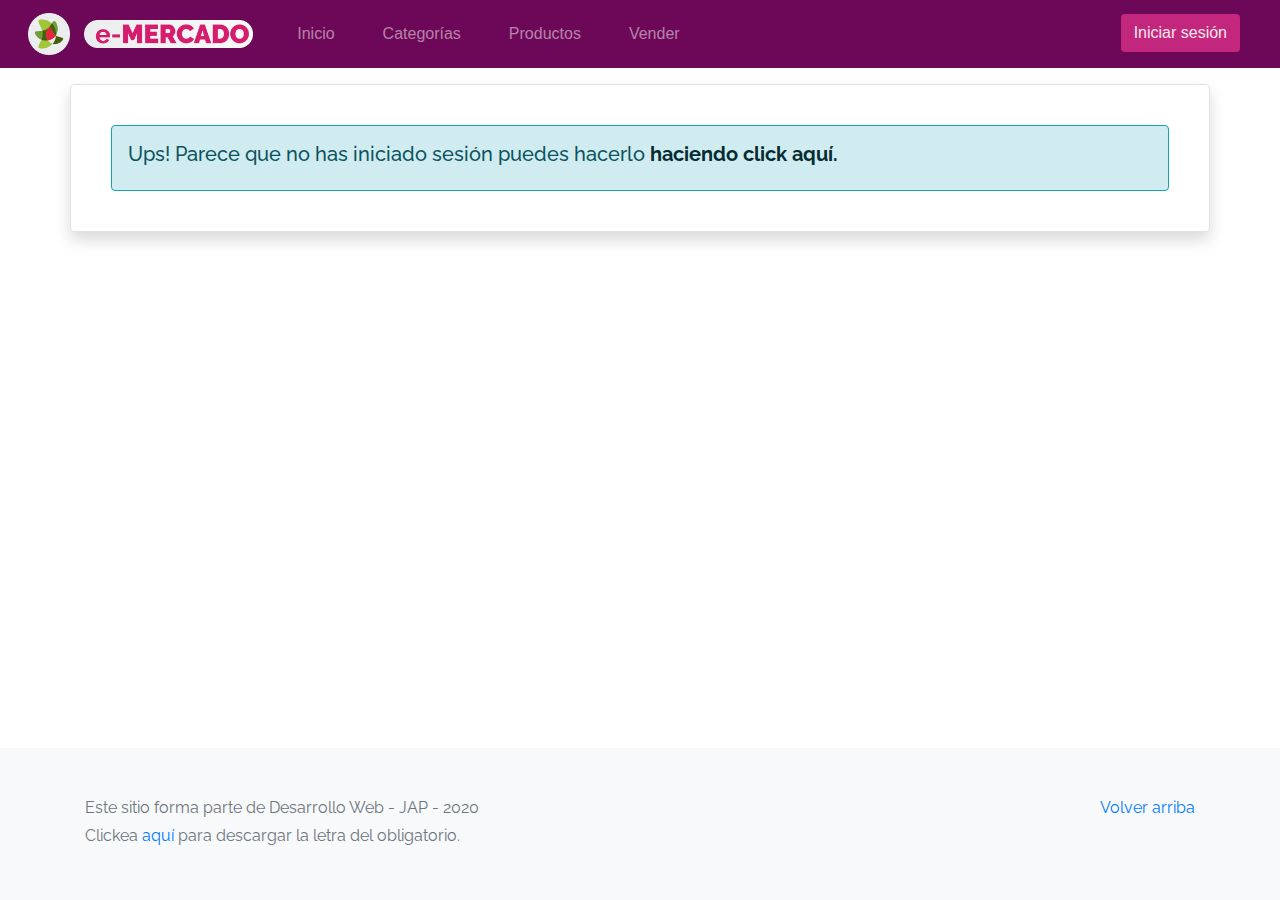
==== commit c4ac3f04: "Completada la página de perfil y otros arreglos" ====
--- a/cart.html
+++ b/cart.html
@@ -29,7 +29,7 @@
   </script>
 </head>
 
-<body>
+<body class="d-flex flex-column min-vh-100">
   <nav class="navbar navbar-expand-lg navbar-dark" style="background-color: #6d0757;">
     <div class="navbar-brand ml-2" href="#">
       <img src="img/brand 1.png" height="42" class="mx-1">
@@ -413,6 +413,7 @@
 
   </div>
 
+  <div class="wrapper flex-grow-1"></div>
   <footer class="text-muted bg-light">
     <div class="container">
       <p class="float-right">
--- a/css/styles.css
+++ b/css/styles.css
@@ -160,4 +160,18 @@
 
 .text-pink{
   color: #c3277d;
+}
+
+.profile-img-container{
+  width: 160px !important;
+  height: 160px !important;
+  overflow: hidden;
+  position: relative;
+}
+
+.profile-img{
+  max-width: 100%;
+  max-height: 100%;
+  height: auto;
+  width: auto;
 }